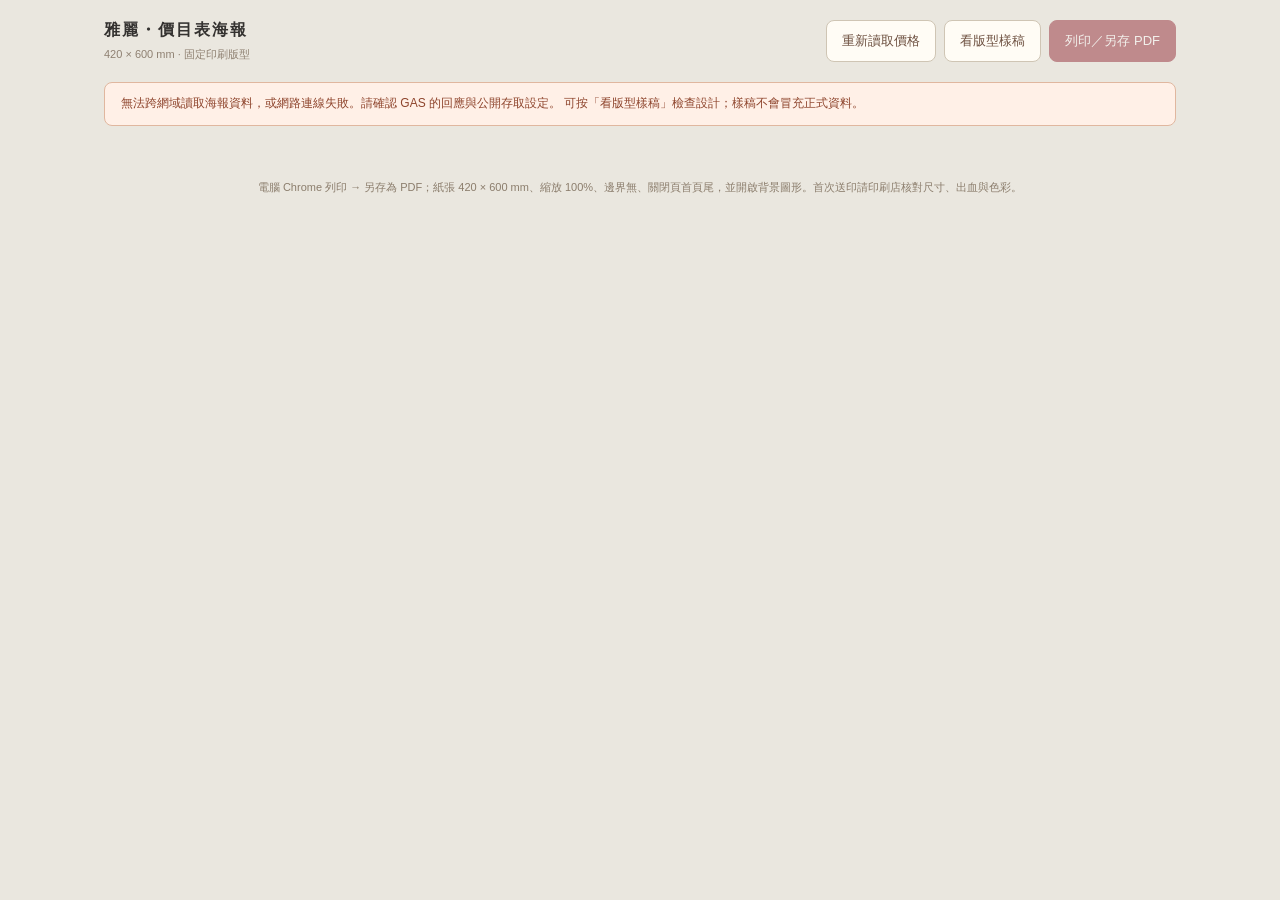
==== poster.html @ 568053f9 "Add approved YALI management app, poster and home screen icons" ====
<!doctype html>
<html lang="zh-Hant"><head><meta charset="utf-8"><meta name="viewport" content="width=device-width,initial-scale=1"><meta name="color-scheme" content="light"><title>雅麗髮藝｜服務價目海報</title>
<link rel="stylesheet" href="poster.css"><link rel="stylesheet" href="editorial-v3.css"><script src="config.js"></script><script src="sample-data.js"></script><script defer src="poster.js"></script></head>
<body><header class="toolbar" id="toolbar"><div><strong>雅麗・價目表海報</strong><small>420 × 600 mm · 固定印刷版型</small></div><div class="tools"><button id="refresh" type="button">重新讀取價格</button><button id="sample" type="button">看版型樣稿</button><button id="print" type="button" disabled>列印／另存 PDF</button></div></header>
<div class="notice" id="notice" role="status" aria-live="polite">正在讀取海報資料…</div><div class="warning" id="warning" role="alert" hidden></div>
<main class="preview" id="preview"><div class="stage" id="stage"><article class="poster" id="poster" aria-label="雅麗服務價目海報">
<svg class="ribbons" viewBox="0 0 1587 2268" preserveAspectRatio="none" aria-hidden="true"><defs><linearGradient id="silk" x1="0" x2="1" y2="0" y1="0"><stop stop-color="#e5d6b5" stop-opacity=".08"/><stop offset=".5" stop-color="#cdb780" stop-opacity=".16"/><stop offset="1" stop-color="#eee3ca" stop-opacity="0"/></linearGradient></defs><path d="M-250 380Q380-100 900 40T1700-30V-100H-250Z" fill="url(#silk)"/><g fill="none" stroke="#b69a5e" opacity=".48"><path d="M-80 245Q410-85 875 36T1660 25" stroke-width="1.4"/><path d="M-80 265Q390-45 870 50T1660 2" stroke-width=".65"/><path d="M-100 2220Q420 2010 1020 2195T1680 2070" stroke-width="1.2"/><path d="M-100 2240Q450 2045 1015 2213T1680 2092" stroke-width=".65"/></g><path d="M1400 2300Q1450 2110 1660 2060V2300Z" fill="#810112" opacity=".08"/></svg>
<div class="inner-frame" aria-hidden="true"></div><span class="top-kicker">YALI / BEAUTY IN EVERYDAY LIFE</span>
<header class="poster-heading"><div class="brand-copy"><p class="brand-name">雅麗髮藝造型名店</p><h1>Price List</h1><p class="subtitle">服務價目</p><p class="tagline">HAIR · BEAUTY · WELLNESS</p></div><img id="logo" src="assets/yali-logo.svg" alt="Yali Salon Design" width="1000" height="1000"><svg class="hair-art" viewBox="0 0 400 340" aria-hidden="true"><path d="M92 332C55 290 77 242 97 211C113 187 112 169 103 148C84 106 101 50 144 34C177 21 205 30 228 48C254 68 267 111 249 151C240 175 239 193 257 219C282 255 292 289 272 331"/><path d="M130 60C115 103 133 127 151 141C158 147 153 161 142 172L153 184C158 186 166 185 170 187C173 191 170 197 170 201C174 214 192 220 203 214C214 208 225 190 231 169"/><path d="M146 219C134 255 104 277 100 315M194 223C202 257 244 274 253 318M127 60C134 115 174 128 210 132M146 47C158 99 190 110 231 117M224 53C255 110 223 148 238 199C248 232 269 252 269 282"/></svg></header>
<div class="section-divider"><span></span><small>YALI · SALON DESIGN</small></div>
<div class="menu-columns" id="menuColumns"><div class="menu-column" id="columnA"></div><div class="center-rule" aria-hidden="true"></div><div class="menu-column" id="columnB"></div></div>
<footer class="poster-footer"><p>用心打理，每一段髮絲。</p><small>YALI · SALON DESIGN</small></footer><div class="sample-stamp" id="sampleStamp" hidden>版型樣稿 · 非正式送印資料</div></article></div></main>
<footer class="instructions" id="instructions">電腦 Chrome 列印 → 另存為 PDF；紙張 420 × 600 mm、縮放 100%、邊界無、關閉頁首頁尾，並開啟背景圖形。首次送印請印刷店核對尺寸、出血與色彩。</footer></body></html>
---- poster.css ----
@page{size:420mm 600mm;margin:0}
:root{--wine:#810112;--gold:#b39a63;--ink:#45382f;--muted:#9a8b74;--serif:'Noto Serif TC','PMingLiU','新細明體',serif;--sans:'Microsoft JhengHei','Noto Sans TC',sans-serif}
*{box-sizing:border-box}html,body{margin:0;min-height:100%;font-family:var(--sans);color:var(--ink);background:#eae7df}button{font:inherit;cursor:pointer;border:1px solid #cfc5b4;background:#fffcf5;color:#6e5141;padding:11px 15px;border-radius:8px;font-size:13px}button:hover{background:#f3e9d9}button:focus-visible{outline:3px solid #b29a68;outline-offset:3px}button:disabled{opacity:.4;cursor:not-allowed}#print{background:var(--wine);color:#fff;border-color:var(--wine)}.toolbar{display:flex;gap:20px;justify-content:space-between;align-items:center;max-width:1120px;margin:auto;padding:20px 24px}.toolbar strong{font-size:16px;letter-spacing:2px}.toolbar small{display:block;color:#8f8172;font-size:11px;margin-top:6px}.tools{display:flex;gap:8px}.notice,.warning{margin:0 auto 15px;max-width:1072px;font-size:12px;line-height:1.8;color:#796c59;background:#fffcf1;border:1px solid #d6cbb5;padding:10px 16px;border-radius:8px}.notice.error,.warning{background:#fff0e7;color:#8e442c;border-color:#e0b79f}.preview{display:flex;justify-content:center;padding:8px 22px 28px;overflow:hidden}.stage{position:relative;flex:none;box-shadow:0 16px 50px #473e301e}.poster{position:absolute;left:0;top:0;transform-origin:0 0;width:420mm;height:600mm;background:#fcf8ee;color:var(--ink);overflow:hidden;print-color-adjust:exact;-webkit-print-color-adjust:exact;padding:20mm 24mm 17mm;display:flex;flex-direction:column}.poster:before{position:absolute;content:'';inset:0;pointer-events:none;opacity:.12;background-image:url("data:image/svg+xml,%3Csvg xmlns='http://www.w3.org/2000/svg' width='150' height='150'%3E%3Cfilter id='paper'%3E%3CfeTurbulence type='fractalNoise' baseFrequency='.6' numOctaves='3' stitchTiles='stitch'/%3E%3C/filter%3E%3Crect width='100%25' height='100%25' filter='url(%23paper)' opacity='.33'/%3E%3C/svg%3E")}.ribbons{position:absolute;inset:0;width:100%;height:100%;pointer-events:none}.inner-frame{position:absolute;inset:9mm;border:0.2mm solid #c5ae7b73;pointer-events:none}.top-kicker{position:relative;align-self:center;font:2.7mm var(--sans);letter-spacing:1mm;color:var(--muted);margin-top:1mm}.poster-heading{position:relative;display:flex;justify-content:center;align-items:center;gap:18mm;margin:9mm 0 11mm;min-height:79mm}.poster-heading img{width:72mm;height:72mm;object-fit:contain;flex:none}.brand-copy{text-align:center;min-width:160mm}.brand-name{font:500 6mm var(--serif);letter-spacing:1.3mm;margin:0 0 5mm;color:#745444}h1{font:400 15.5mm/1.35 var(--serif);letter-spacing:5mm;margin:0 0 2mm;padding-left:5mm;color:var(--wine)}.subtitle{font:3.3mm Georgia,serif;letter-spacing:2mm;margin:3mm 0 0;padding-left:2mm;color:#9a8053}.heading-rule{display:block;width:27mm;height:.3mm;background:var(--gold);margin:6mm auto 5mm}.tagline{font:3.5mm var(--serif);letter-spacing:1mm;margin:0;color:#8f7d64}.section-divider{display:flex;align-items:center;gap:4mm;position:relative;margin:0 0 12mm}.section-divider span{height:.2mm;background:#d2bf97;flex:1}.section-divider i{font-style:normal;color:#b8a06d;font-size:4mm}.menu-columns{position:relative;display:grid;grid-template-columns:1fr .2mm 1fr;gap:15mm;flex:1;min-height:0}.center-rule{background:linear-gradient(transparent,#decfae 8%,#decfae 90%,transparent)}.menu-column{display:flex;flex-direction:column;justify-content:space-between;gap:9mm;min-width:0}.category{break-inside:avoid;min-width:0}.category-heading{display:flex;align-items:baseline;gap:3mm;margin:0 0 5mm;color:var(--wine)}.category-index{font:italic 3.3mm Georgia,serif;color:#b59b6c;min-width:6mm}.category-name{font:500 6.8mm/1.4 var(--serif);letter-spacing:1.4mm;margin:0;flex:none}.category-line{height:.2mm;flex:1;background:#d2bd935e;margin-left:2mm}.items{display:flex;flex-direction:column;gap:0}.item{padding:3.2mm 0 3.5mm;border-bottom:.16mm solid #d6c7aa5c;break-inside:avoid;min-width:0}.item:last-child{border-bottom:0}.item-main{display:flex;gap:4mm;align-items:baseline;justify-content:space-between;min-width:0}.item-name{font:400 4.6mm/1.65 var(--sans);letter-spacing:.15mm;overflow-wrap:anywhere;min-width:0;flex:1}.item-price{font:400 6.2mm/1.3 Georgia,var(--serif);color:var(--wine);text-align:right;flex:none;max-width:63mm;overflow-wrap:anywhere;white-space:normal;letter-spacing:.1mm}.item-price.long{font-size:4.8mm;max-width:65mm}.item-note{font:3.2mm/1.6 var(--sans);color:#9c8b73;margin:1mm 0 0;overflow-wrap:anywhere}.poster-footer{position:relative;text-align:center;margin-top:14mm;padding:3mm 0 0;flex:none}.footer-flower{display:block;color:#ba9c63;font-size:4mm;line-height:1;margin:0 0 4mm}.poster-footer p{font:3.6mm var(--serif);letter-spacing:1mm;color:#8e7961;margin:0 0 4mm}.poster-footer small{font:2.7mm Georgia,serif;letter-spacing:1.2mm;color:#b29970}.sample-stamp{position:absolute;right:17mm;bottom:12mm;border:.25mm solid #b28065;color:#a16e55;font-size:3.2mm;padding:2mm 3mm;letter-spacing:.4mm;background:#fff8ebd9}.instructions{text-align:center;font-size:11px;color:#8b7d6c;line-height:1.9;max-width:950px;padding:0 24px 30px;margin:auto}body.preview-only{background:transparent}body.preview-only .toolbar,body.preview-only .notice:not(.error),body.preview-only .instructions{display:none}body.preview-only .preview{padding:0}body.preview-only .stage{box-shadow:none}body.preview-only .warning{border-radius:0;margin:0}body.loading .poster{opacity:.3}body.failed .poster{visibility:hidden}.warning[hidden],.sample-stamp[hidden]{display:none}
.category-name{font-size:7.6mm}.item-name{font-size:5.3mm;line-height:1.5}.item-price{font-size:7mm}.item-note{font-size:3.6mm}
@media(max-width:650px){.toolbar{padding:15px;display:block}.tools{margin-top:14px;flex-wrap:wrap}.tools button{padding:9px 12px;font-size:12px}.notice,.warning{margin:0 15px 12px}.preview{padding:3px 12px 22px}.instructions{font-size:10px}}
@media print{html,body{width:420mm!important;height:600mm!important;min-height:0!important;margin:0!important;padding:0!important;background:#fcf8ee!important}.toolbar,.notice,.warning,.instructions{display:none!important}.preview{display:block!important;margin:0!important;padding:0!important;width:420mm!important;height:600mm!important;overflow:visible!important}.stage{width:420mm!important;height:600mm!important;box-shadow:none!important;position:static!important}.poster{position:relative!important;transform:none!important;margin:0!important;width:420mm!important;height:600mm!important;break-inside:avoid;page-break-inside:avoid}body.failed .poster,body.loading .poster{display:none!important}}
---- editorial-v3.css ----
/* Light salon direction; 9 mm item names remain fixed for print readability. */
:root{--wine:#810112;--ink:#343230;--muted:#89827b;--gold:#b1a58e}
.poster{padding:16mm 19mm 13mm;background:#fbfaf7;color:var(--ink)}.poster:before{opacity:.055}.ribbons{opacity:.2}.ribbons path:last-child{display:none}.inner-frame,.top-kicker{display:none}.poster:after{content:'';position:absolute;inset:0;pointer-events:none;background:radial-gradient(ellipse 60% 20% at 100% 0,#e6e2db66,transparent 85%),radial-gradient(ellipse 60% 25% at 0 100%,#e6e2db44,transparent 85%)}
.poster-heading{height:98mm;min-height:98mm;flex:none;margin:0 0 5mm;justify-content:space-between;align-items:center;gap:12mm;padding:0 12mm 4mm 4mm;border-left:.25mm solid #bbb6ab;position:relative}.brand-copy{text-align:left;min-width:0;position:relative;z-index:2;padding-left:7mm}.brand-name{color:#6c655e;font:400 6.7mm/1.5 var(--sans);letter-spacing:1.4mm;margin:0 0 6mm}h1{color:#393431;font:400 30mm/1.1 'Brush Script MT','Segoe Script',cursive;letter-spacing:0;padding:0;margin:0 0 4mm;white-space:nowrap}.subtitle{font:600 10mm/1.4 var(--sans);letter-spacing:2mm;color:#3a3733;margin:0;padding:0}.tagline{display:block;font:3mm Georgia,serif;letter-spacing:1.2mm;margin:5mm 0 0;color:#9c9286}.poster-heading img{position:relative;z-index:2;width:64mm;height:64mm;object-fit:contain;align-self:flex-start;margin-top:3mm;flex:none}.hair-art{position:absolute;right:55mm;bottom:-1mm;width:91mm;height:78mm;stroke:#9e9688;stroke-width:1.4;stroke-linecap:round;stroke-linejoin:round;fill:none;opacity:.25;pointer-events:none}.section-divider{display:flex;position:relative;align-items:center;margin:0 0 12mm;gap:6mm;z-index:1;flex:none}.section-divider span{height:.25mm;background:#c7c0b4;flex:1}.section-divider small{font:2.8mm Georgia,serif;letter-spacing:1.15mm;color:#94897b}.menu-columns{z-index:1;grid-template-columns:1fr .2mm 1fr;gap:11mm}.center-rule{background:linear-gradient(transparent,#c8c0b34d 10%,#c8c0b34d 90%,transparent)}.menu-column{gap:5mm;justify-content:space-between}.category{position:relative;flex:none}.category-heading{min-height:15mm;margin:0 0 3mm;padding-bottom:2mm;border-bottom:.3mm solid #aaa298;gap:3mm;align-items:baseline}.category-index{font:italic 4.5mm Georgia,serif;color:#9e9484;min-width:7mm}.category-name{font:600 10.5mm/1.3 var(--sans);letter-spacing:1mm;color:#393632}.category-line{display:none}.item{padding:1.7mm 0 1.8mm;border:0}.item-main{gap:4mm;align-items:baseline}.item-name{font:400 9mm/1.32 var(--sans);letter-spacing:0;color:#363430}.item-price{font:500 9.3mm/1.3 var(--sans);letter-spacing:-.2mm;color:#363430;max-width:60mm}.item-price.long{font-size:8mm;max-width:62mm}.item-note{font:400 5.4mm/1.45 var(--sans);color:#81786c;margin:1mm 0 0}.poster-footer{position:relative;z-index:1;display:flex;align-items:center;justify-content:space-between;border-top:.3mm solid #aaa298;min-height:16mm;margin-top:9mm;padding:5mm 0 0}.poster-footer p{margin:0;color:#6b6258;font:400 5.3mm var(--serif);letter-spacing:.4mm}.poster-footer small{color:#a0988b;font:2.8mm Georgia,serif;letter-spacing:1mm}.poster-footer:after{display:none}.sample-stamp{bottom:5mm;right:19mm;font-size:3mm}
@media print{html,body{background:#fbfaf7!important}}
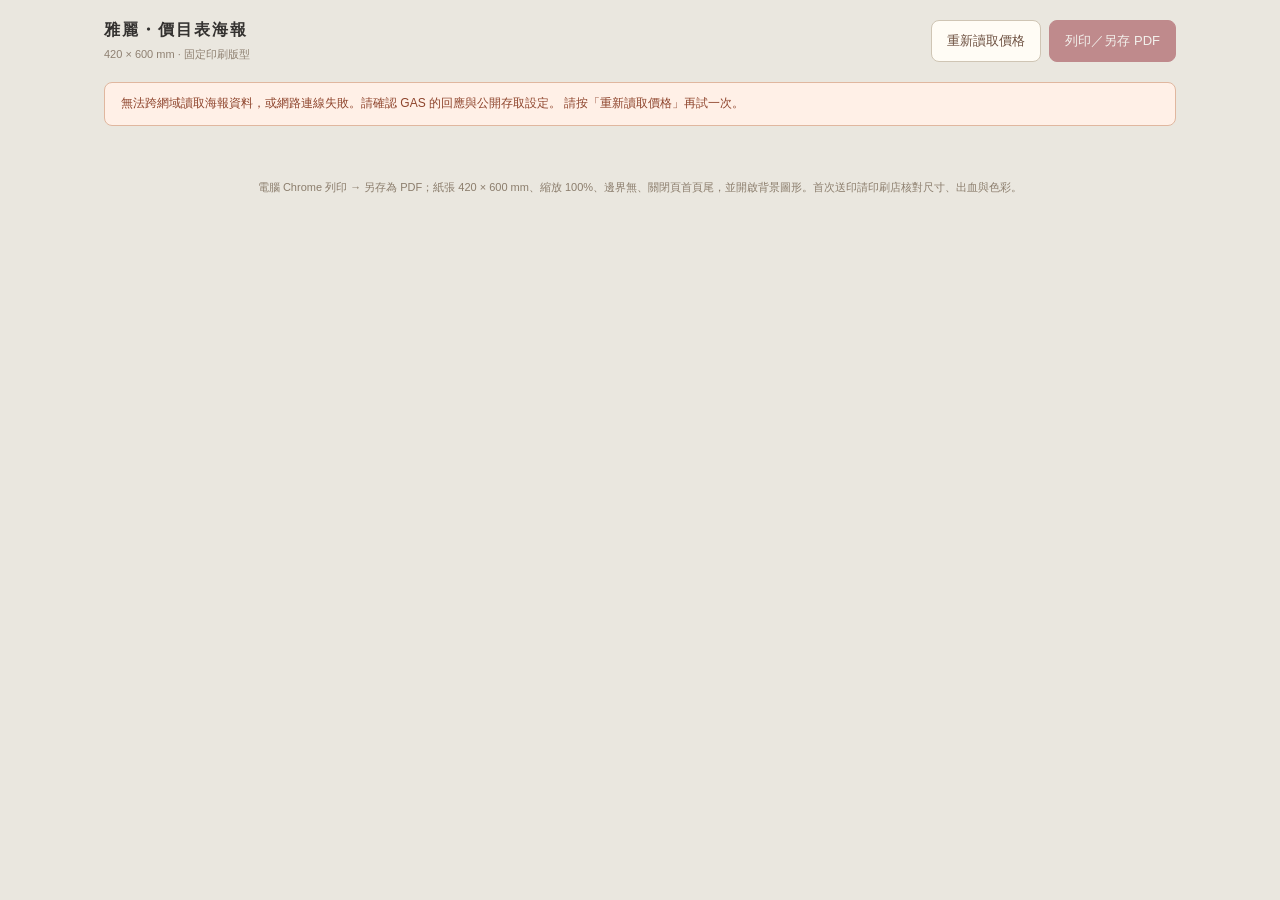
==== commit 74396f2b: "Hide poster sample mode from normal use and make return to live prices explicit (v12)" ====
--- a/poster.html
+++ b/poster.html
@@ -1,7 +1,7 @@
 <!doctype html>
 <html lang="zh-Hant"><head><meta charset="utf-8"><meta name="viewport" content="width=device-width,initial-scale=1"><meta name="color-scheme" content="light"><title>雅麗髮藝｜服務價目海報</title>
-<link rel="stylesheet" href="poster.css"><link rel="stylesheet" href="editorial-v3.css"><script src="config.js"></script><script src="sample-data.js"></script><script defer src="poster.js"></script></head>
-<body><header class="toolbar" id="toolbar"><div><strong>雅麗・價目表海報</strong><small>420 × 600 mm · 固定印刷版型</small></div><div class="tools"><button id="refresh" type="button">重新讀取價格</button><button id="sample" type="button">看版型樣稿</button><button id="print" type="button" disabled>列印／另存 PDF</button></div></header>
+<link rel="stylesheet" href="poster.css?v=12"><link rel="stylesheet" href="editorial-v3.css?v=12"><script src="config.js?v=12"></script><script src="sample-data.js?v=12"></script><script defer src="poster.js?v=12"></script></head>
+<body><header class="toolbar" id="toolbar"><div><strong>雅麗・價目表海報</strong><small>420 × 600 mm · 固定印刷版型</small></div><div class="tools"><button id="refresh" type="button">重新讀取價格</button><button id="sample" type="button" hidden>回到正式價格</button><button id="print" type="button" disabled>列印／另存 PDF</button></div></header>
 <div class="notice" id="notice" role="status" aria-live="polite">正在讀取海報資料…</div><div class="warning" id="warning" role="alert" hidden></div>
 <main class="preview" id="preview"><div class="stage" id="stage"><article class="poster" id="poster" aria-label="雅麗服務價目海報">
 <svg class="ribbons" viewBox="0 0 1587 2268" preserveAspectRatio="none" aria-hidden="true"><defs><linearGradient id="silk" x1="0" x2="1" y2="0" y1="0"><stop stop-color="#e5d6b5" stop-opacity=".08"/><stop offset=".5" stop-color="#cdb780" stop-opacity=".16"/><stop offset="1" stop-color="#eee3ca" stop-opacity="0"/></linearGradient></defs><path d="M-250 380Q380-100 900 40T1700-30V-100H-250Z" fill="url(#silk)"/><g fill="none" stroke="#b69a5e" opacity=".48"><path d="M-80 245Q410-85 875 36T1660 25" stroke-width="1.4"/><path d="M-80 265Q390-45 870 50T1660 2" stroke-width=".65"/><path d="M-100 2220Q420 2010 1020 2195T1680 2070" stroke-width="1.2"/><path d="M-100 2240Q450 2045 1015 2213T1680 2092" stroke-width=".65"/></g><path d="M1400 2300Q1450 2110 1660 2060V2300Z" fill="#810112" opacity=".08"/></svg>
